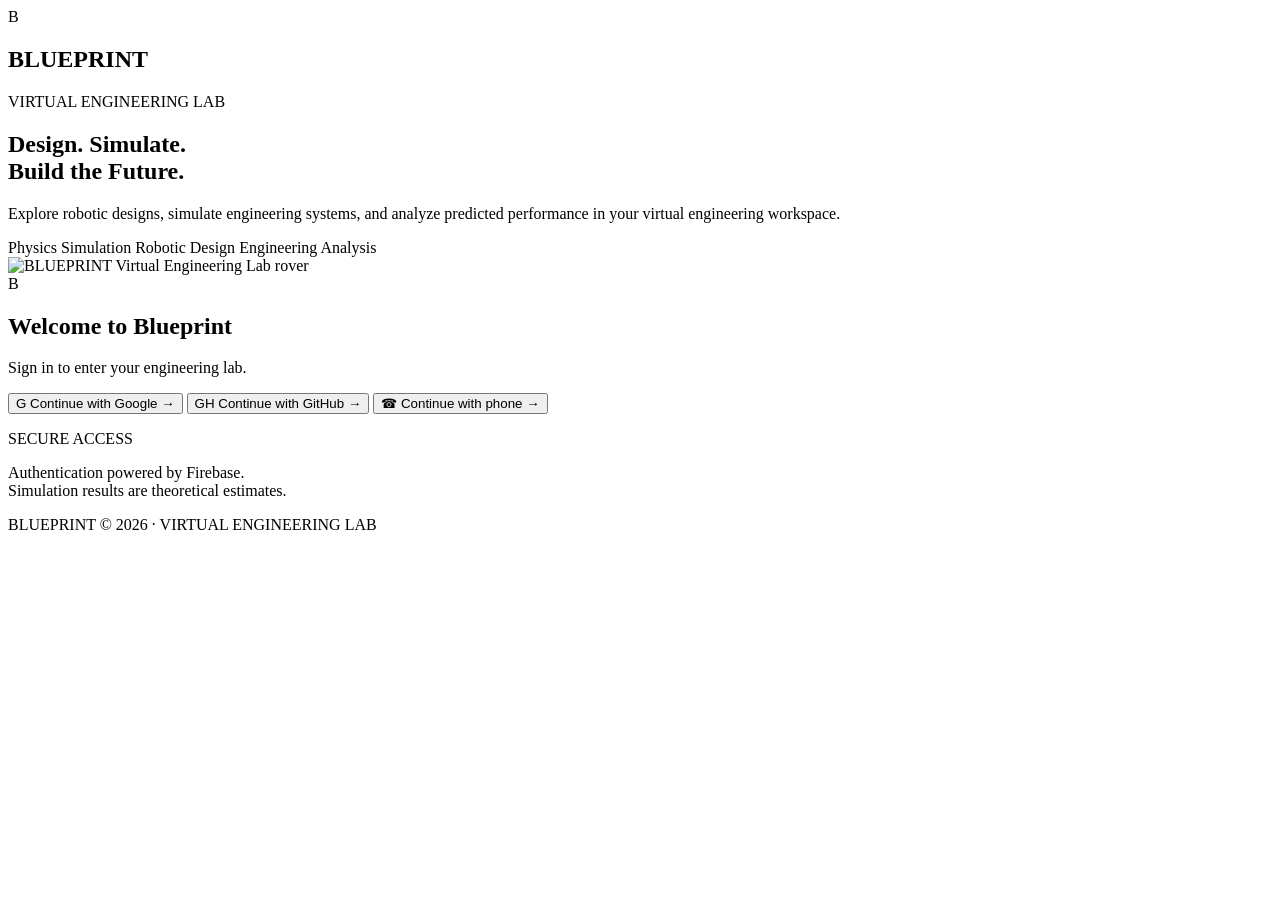
==== frontend/index.html @ 54248934 "Update BLUEPRINT project" ====
<!DOCTYPE html>
<html lang="en">
<head>
  <meta charset="UTF-8">
  <meta name="viewport" content="width=device-width, initial-scale=1.0, viewport-fit=cover">
  <meta name="theme-color" content="#050d1b">
  <title>Blueprint | Virtual Engineering Lab</title>
  <link rel="stylesheet" href="/ui/style.css">
</head>

<body class="blueprint-login">
  <main class="login-layout">

    <section class="login-hero">
      <div class="brand">
        <div class="brand-mark">B</div>
        <div>
          <h1>BLUEPRINT</h1>
          <p>VIRTUAL ENGINEERING LAB</p>
        </div>
      </div>

      <h2 class="hero-title">
        Design. Simulate.<br>
        <span>Build the Future.</span>
      </h2>

      <p class="hero-description">
        Explore robotic designs, simulate engineering systems, and analyze
        predicted performance in your virtual engineering workspace.
      </p>

      <div class="hero-features">
        <span>Physics Simulation</span>
        <span>Robotic Design</span>
        <span>Engineering Analysis</span>
      </div>
      <img class="rover-image" src="/ui/lab.png" alt="BLUEPRINT Virtual Engineering Lab rover" width="1536" height="1024" decoding="async">
     
    </section>

    <section class="login-card">
      <div class="login-symbol">B</div>

      <h2>Welcome to <span>Blueprint</span></h2>
      <p class="login-subtitle">Sign in to enter your engineering lab.</p>

      <button class="login-provider" id="google-btn" type="button">
        <span class="provider-icon">G</span>
        <span>Continue with Google</span>
        <span class="provider-arrow">→</span>
      </button>

      <button class="login-provider" id="github-btn" type="button">
        <span class="provider-icon">GH</span>
        <span>Continue with GitHub</span>
        <span class="provider-arrow">→</span>
      </button>

      <button class="login-provider" id="phone-toggle" type="button">
        <span class="provider-icon">☎</span>
        <span>Continue with phone</span>
        <span class="provider-arrow">→</span>
      </button>

      <form id="phone-form" hidden>
        <label for="phone-number">Phone number with country code</label>
        <input
          id="phone-number"
          type="tel"
          placeholder="+919876543210"
          autocomplete="tel"
        >

        <div id="recaptcha-container"></div>

        <button
          class="login-provider login-primary"
          id="send-otp"
          type="button"
        >
          Send OTP
        </button>

        <div id="otp-section" hidden>
          <label for="otp-code">Verification code</label>
          <input
            id="otp-code"
            type="text"
            inputmode="numeric"
            autocomplete="one-time-code"
            placeholder="6-digit OTP"
          >

          <button
            class="login-provider login-primary"
            id="verify-otp"
            type="button"
          >
            Verify and open lab
          </button>
        </div>
      </form>

      <p id="login-message" class="login-message" role="status" aria-live="polite"></p>

      <div class="login-divider">SECURE ACCESS</div>

      <p class="login-legal">
        Authentication powered by Firebase.<br>
        Simulation results are theoretical estimates.
      </p>
    </section>

    <footer class="login-footer">
      BLUEPRINT © 2026 · VIRTUAL ENGINEERING LAB
    </footer>

  </main>

  <script type="module" src="/ui/script.js"></script>
</body>
</html>
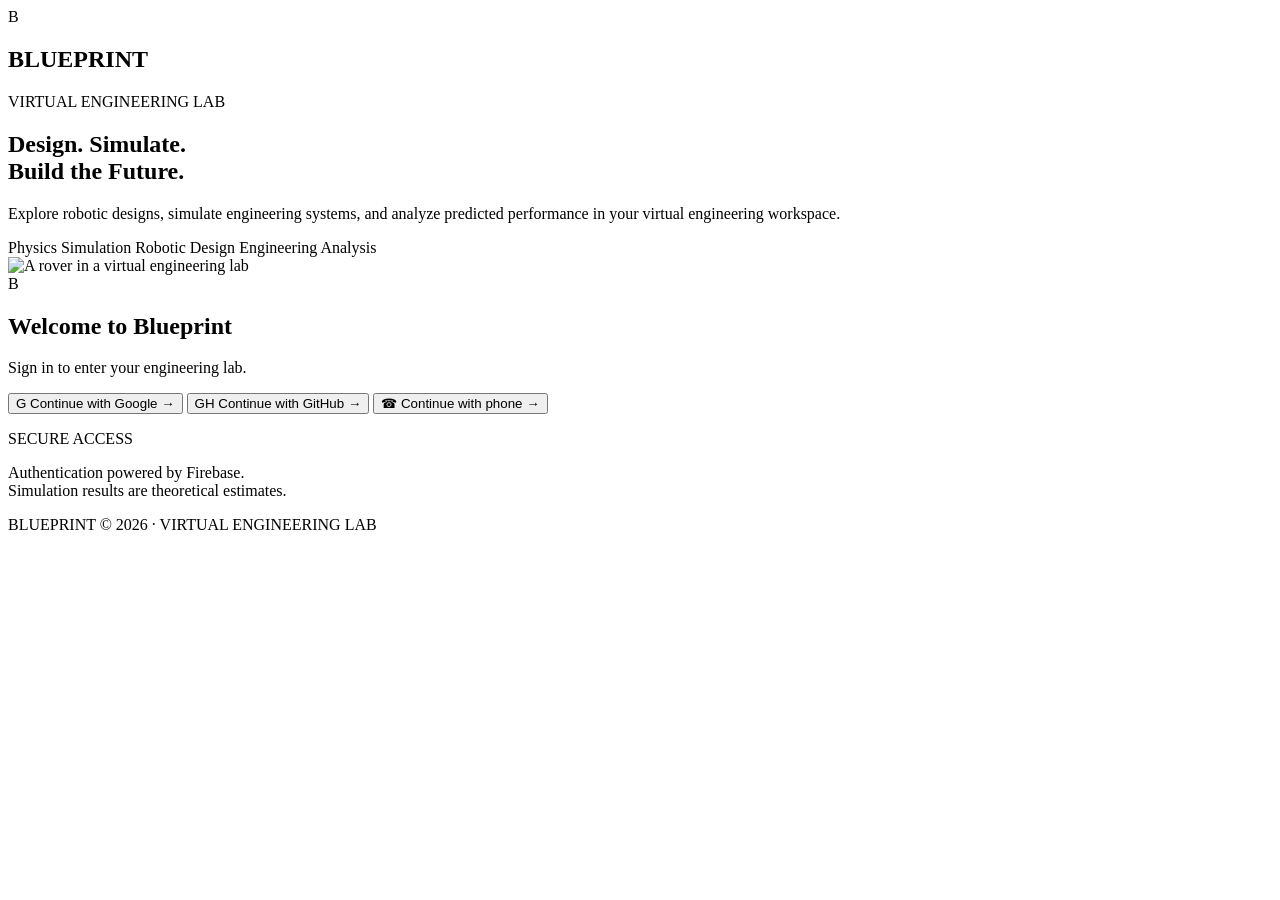
==== commit 873aa802: "updated" ====
--- a/frontend/index.html
+++ b/frontend/index.html
@@ -36,7 +36,7 @@
         <span>Robotic Design</span>
         <span>Engineering Analysis</span>
       </div>
-      <img class="rover-image" src="/ui/lab.png" alt="BLUEPRINT Virtual Engineering Lab rover" width="1536" height="1024" decoding="async">
+  <img class="rover-image" src="/ui/lab.png" alt="A rover in a virtual engineering lab" width="1536" height="1024" decoding="async">
      
     </section>
 
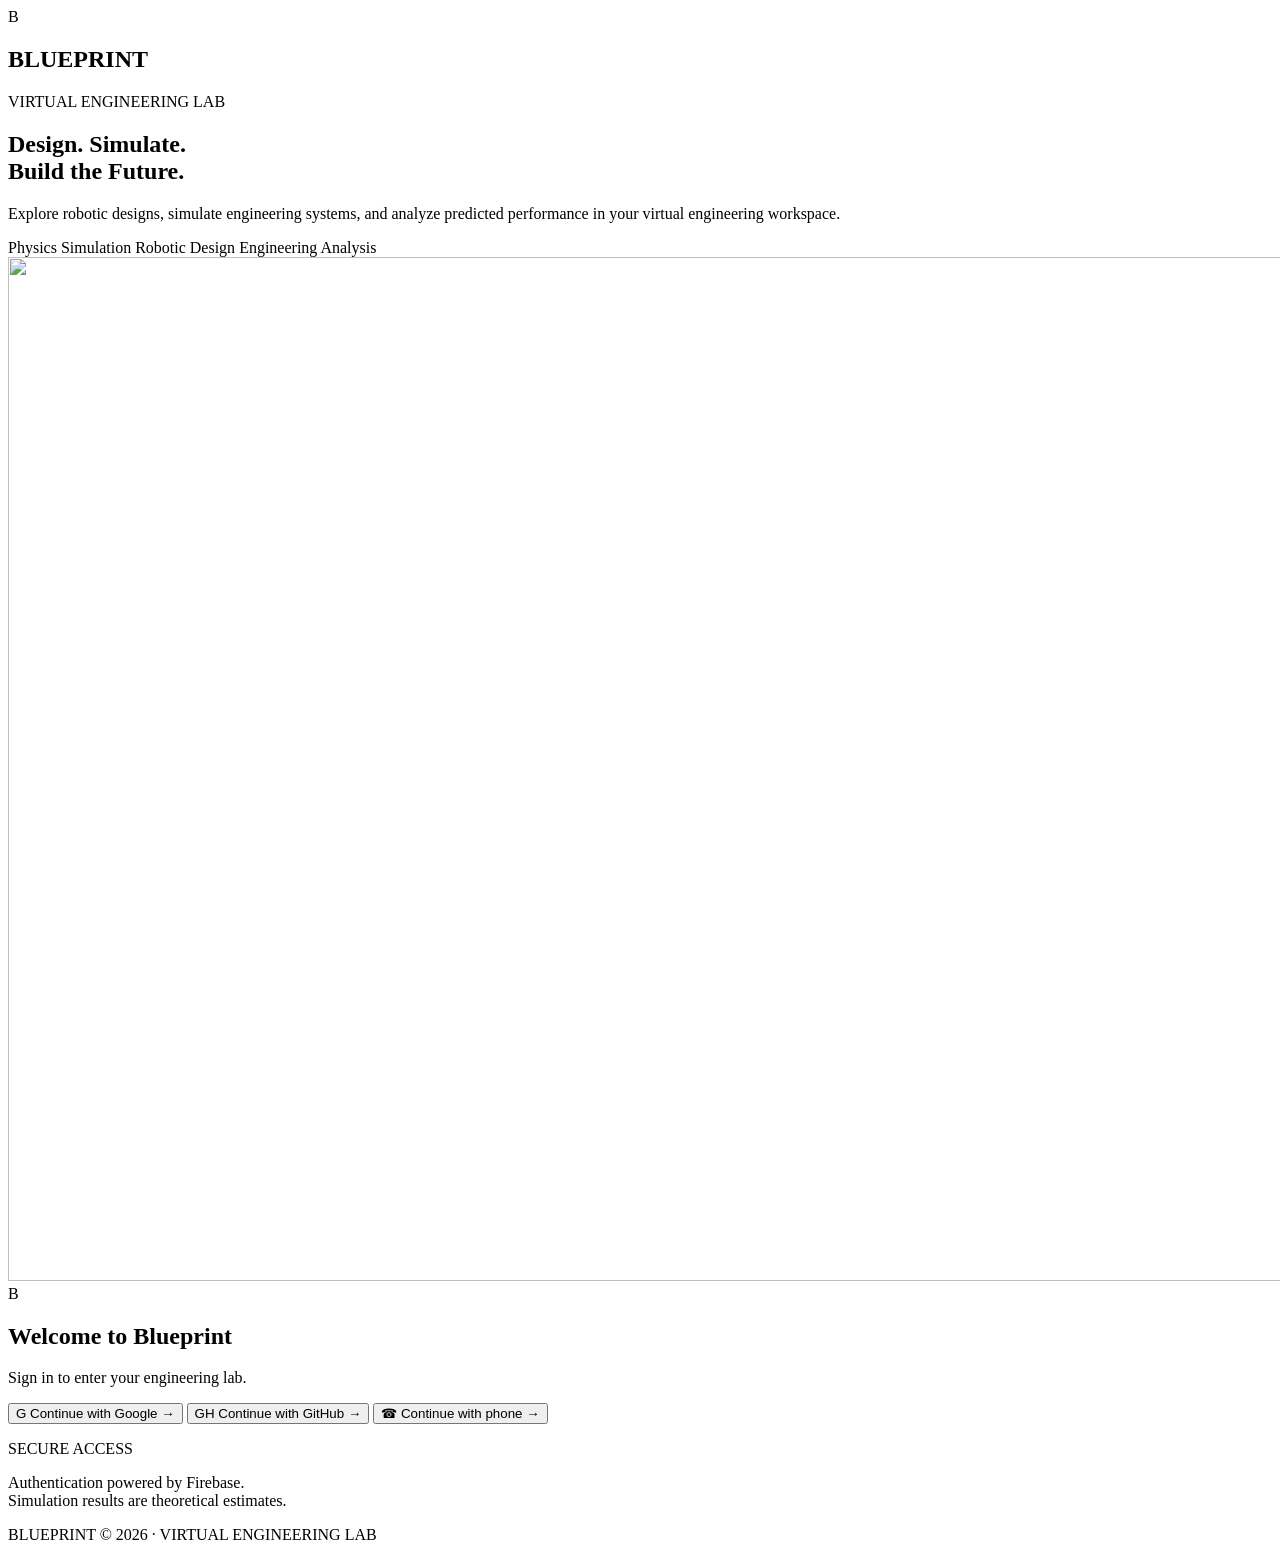
==== commit cce2bf44: "Merge branch 'main' of https://github.com/legiturls-arch/BLUEPRINT into feature/embedded-component-l" ====
--- a/frontend/index.html
+++ b/frontend/index.html
@@ -36,7 +36,7 @@
         <span>Robotic Design</span>
         <span>Engineering Analysis</span>
       </div>
-  <img class="rover-image" src="/ui/lab.png" alt="A rover in a virtual engineering lab" width="1536" height="1024" decoding="async">
+  <img class="rover-image" src="/ui/lab.png' alt-"BLUEPRINT Virtual Engineering Lab" width="1536" height="1024" decoding="async">
      
     </section>
 
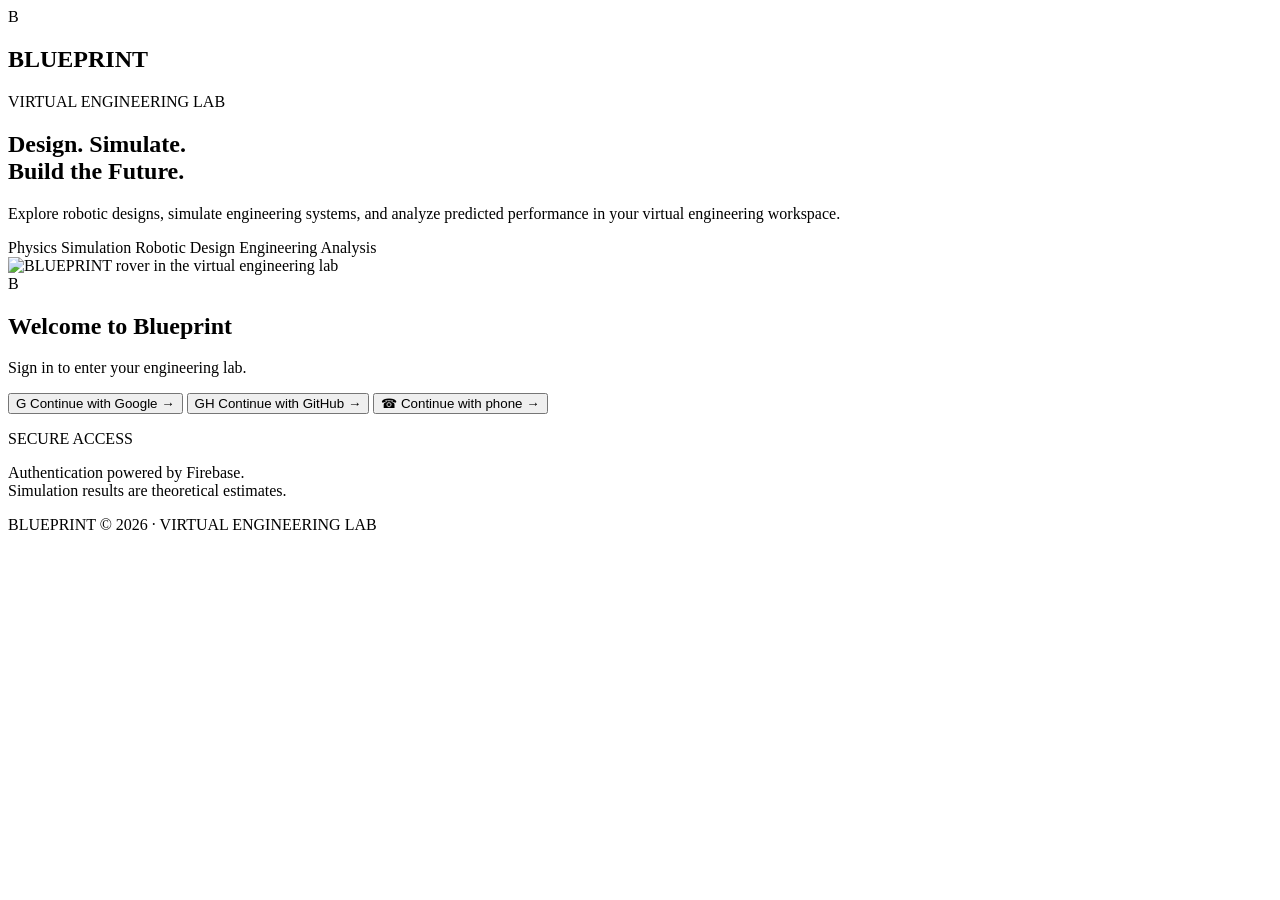
==== commit 4a9f27ef: "dex" ====
--- a/frontend/index.html
+++ b/frontend/index.html
@@ -36,7 +36,7 @@
         <span>Robotic Design</span>
         <span>Engineering Analysis</span>
       </div>
-  <img class="rover-image" src="/ui/lab.png' alt-"BLUEPRINT Virtual Engineering Lab" width="1536" height="1024" decoding="async">
+      <img class="rover-image" src="/ui/frontend/Blueprint%20Virtual%20Engineering%20Lab.jpeg" alt="BLUEPRINT rover in the virtual engineering lab" decoding="async">
      
     </section>
 
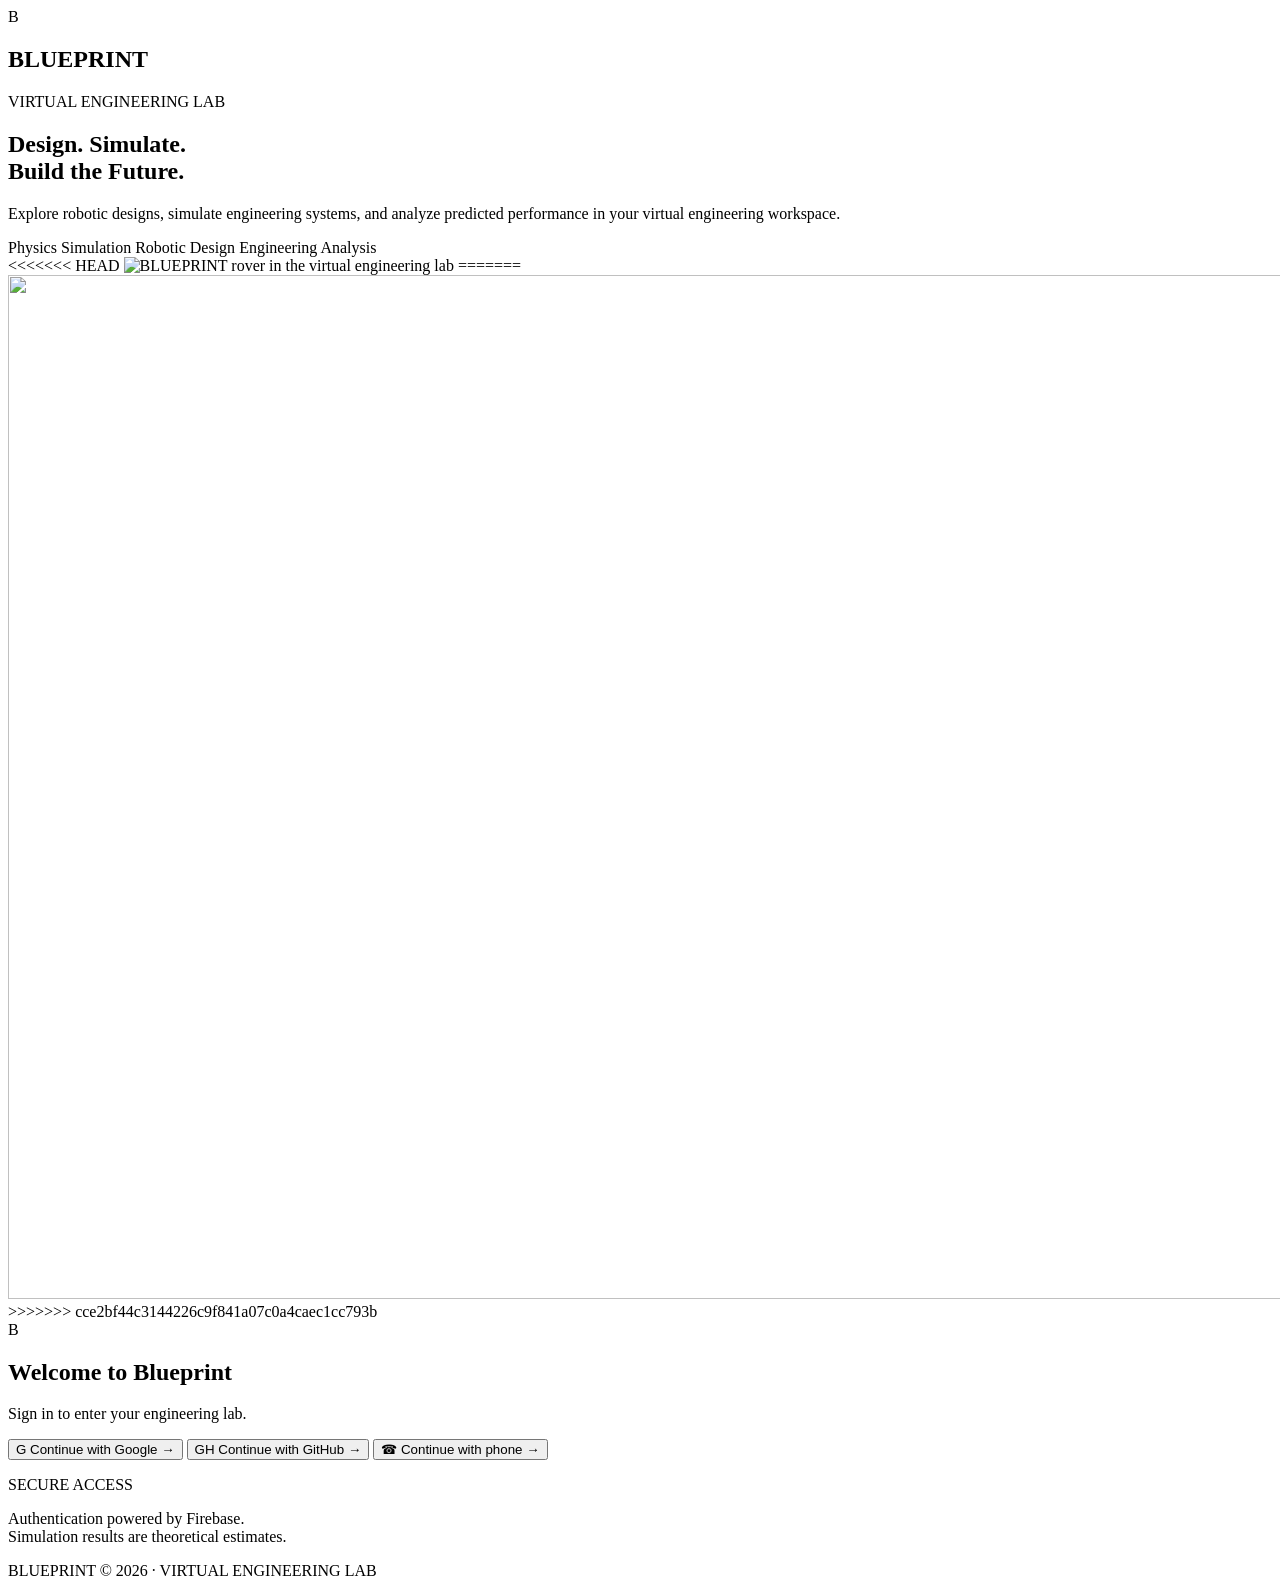
==== commit aef5a810: "Fix BLUEPRINT login page hero image" ====
--- a/frontend/index.html
+++ b/frontend/index.html
@@ -36,7 +36,11 @@
         <span>Robotic Design</span>
         <span>Engineering Analysis</span>
       </div>
+<<<<<<< HEAD
       <img class="rover-image" src="/ui/frontend/Blueprint%20Virtual%20Engineering%20Lab.jpeg" alt="BLUEPRINT rover in the virtual engineering lab" decoding="async">
+=======
+  <img class="rover-image" src="/ui/lab.png' alt-"BLUEPRINT Virtual Engineering Lab" width="1536" height="1024" decoding="async">
+>>>>>>> cce2bf44c3144226c9f841a07c0a4caec1cc793b
      
     </section>
 
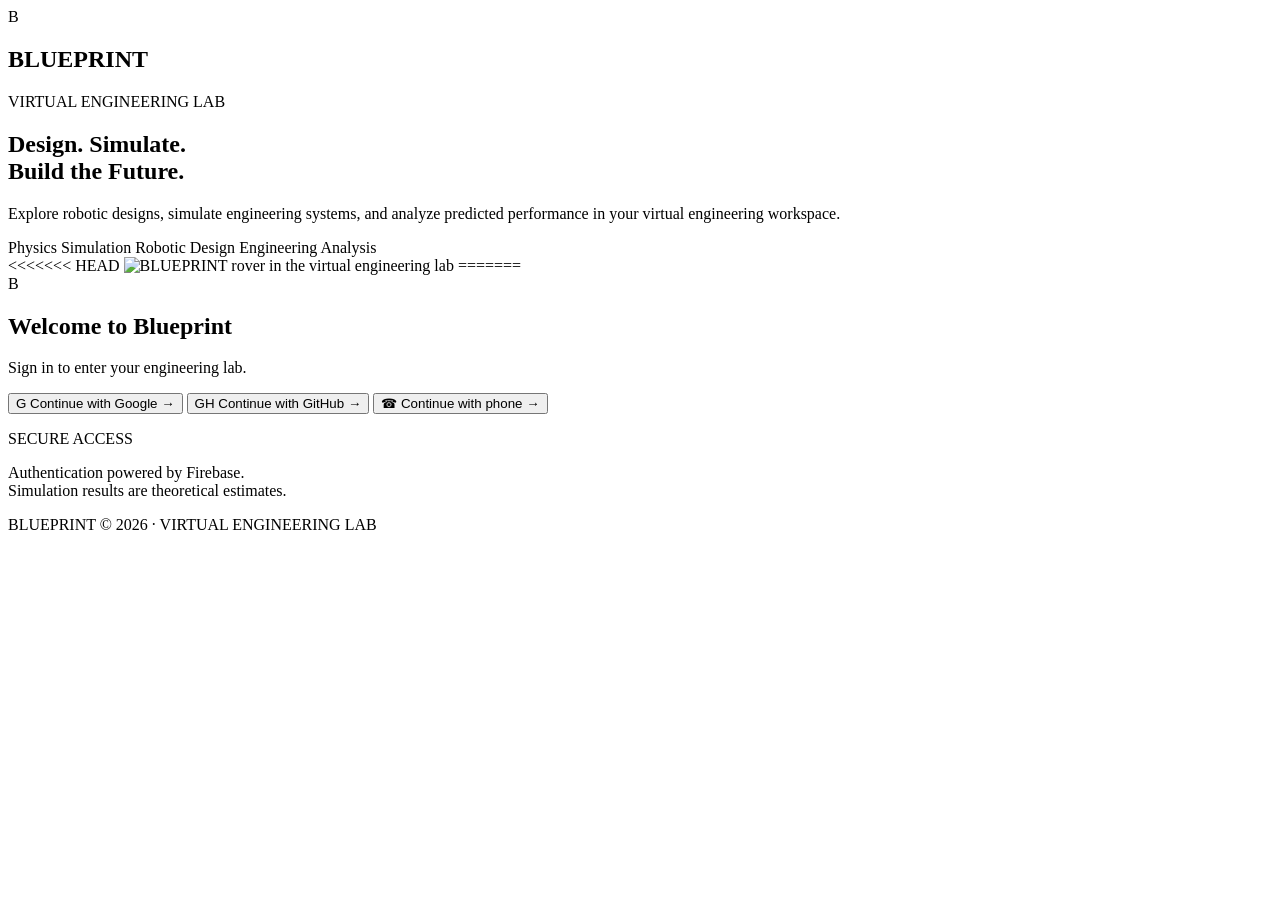
==== commit aa16c059: "nex" ====
--- a/frontend/index.html
+++ b/frontend/index.html
@@ -39,9 +39,9 @@
 <<<<<<< HEAD
       <img class="rover-image" src="/ui/frontend/Blueprint%20Virtual%20Engineering%20Lab.jpeg" alt="BLUEPRINT rover in the virtual engineering lab" decoding="async">
 =======
-  <img class="rover-image" src="/ui/lab.png' alt-"BLUEPRINT Virtual Engineering Lab" width="1536" height="1024" decoding="async">
+  <!-- <img class="rover-image" src="/ui/lab.png' alt-"BLUEPRINT Virtual Engineering Lab" width="1536" height="1024" decoding="async">
 >>>>>>> cce2bf44c3144226c9f841a07c0a4caec1cc793b
-     
+      -->
     </section>
 
     <section class="login-card">
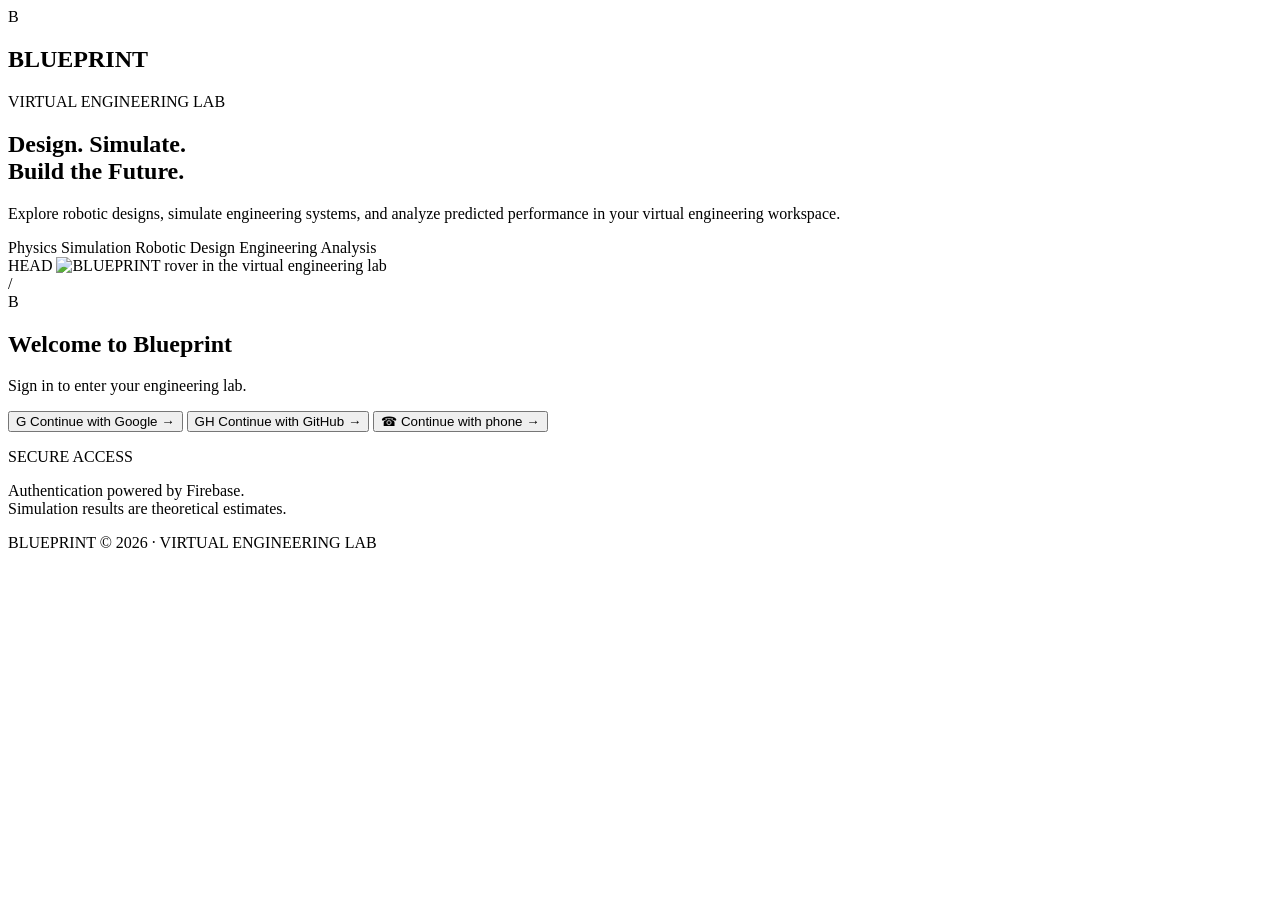
==== commit 09428ef2: "derf" ====
--- a/frontend/index.html
+++ b/frontend/index.html
@@ -36,17 +36,14 @@
         <span>Robotic Design</span>
         <span>Engineering Analysis</span>
       </div>
-<<<<<<< HEAD
+HEAD
       <img class="rover-image" src="/ui/frontend/Blueprint%20Virtual%20Engineering%20Lab.jpeg" alt="BLUEPRINT rover in the virtual engineering lab" decoding="async">
-=======
-  <!-- <img class="rover-image" src="/ui/lab.png' alt-"BLUEPRINT Virtual Engineering Lab" width="1536" height="1024" decoding="async">
->>>>>>> cce2bf44c3144226c9f841a07c0a4caec1cc793b
-      -->
+
     </section>
-
+/
     <section class="login-card">
       <div class="login-symbol">B</div>
-
+<!--  -->
       <h2>Welcome to <span>Blueprint</span></h2>
       <p class="login-subtitle">Sign in to enter your engineering lab.</p>
 
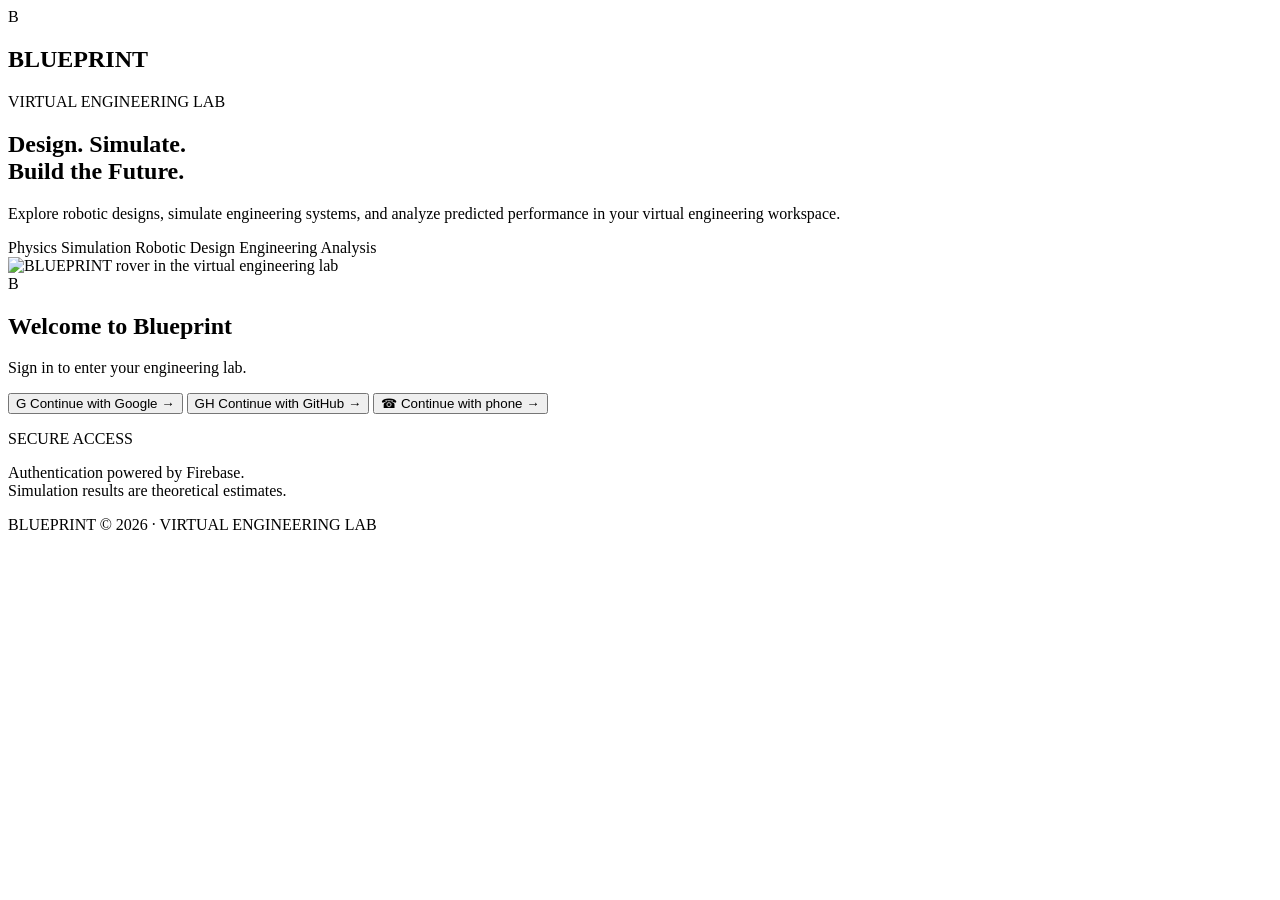
==== commit e2a87ad8: "frf" ====
--- a/frontend/index.html
+++ b/frontend/index.html
@@ -36,14 +36,14 @@
         <span>Robotic Design</span>
         <span>Engineering Analysis</span>
       </div>
-HEAD
+
       <img class="rover-image" src="/ui/frontend/Blueprint%20Virtual%20Engineering%20Lab.jpeg" alt="BLUEPRINT rover in the virtual engineering lab" decoding="async">
 
     </section>
-/
+
     <section class="login-card">
       <div class="login-symbol">B</div>
-<!--  -->
+
       <h2>Welcome to <span>Blueprint</span></h2>
       <p class="login-subtitle">Sign in to enter your engineering lab.</p>
 
